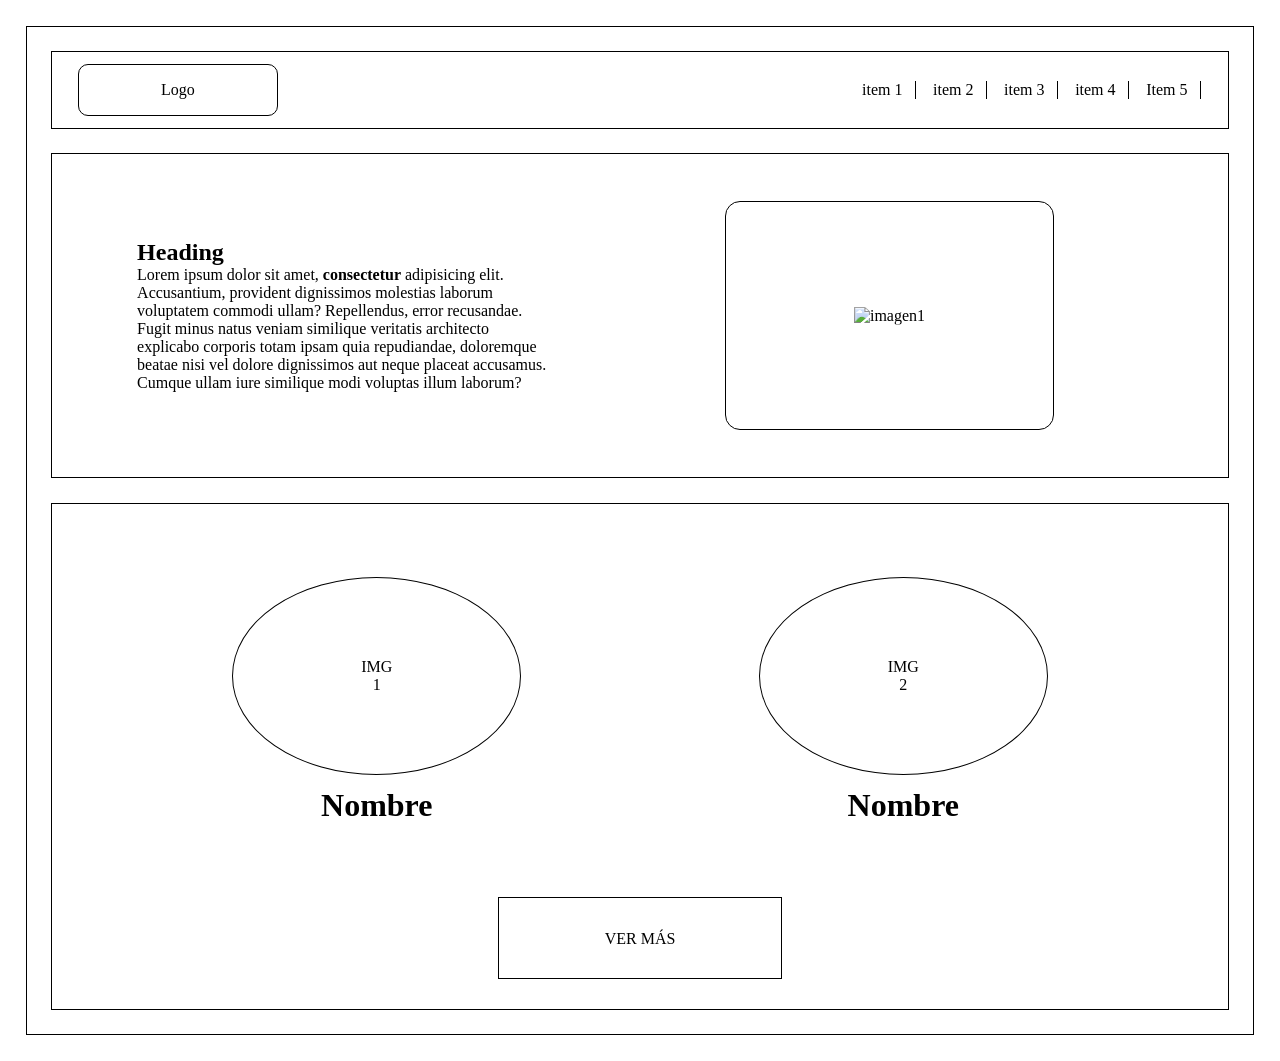
==== laura/DOM/index.html @ 36e0f169 "events" ====
<!DOCTYPE html>
<html lang="en">
<head>
    <meta charset="UTF-8">
    <meta name="viewport" content="width=device-width, initial-scale=1.0">
    <link rel="stylesheet" href="./style.css">
    <title>Manejo del DOM</title>
</head>
<body>
    <header class="header" id="header">
        <div class="headerContainer" id="headerContainer">
            <div class="logo">
                <p>Logo</p>
            </div>

            <div class="menu">
                <ul class="headerMenu" id="headerMenu">
                    <li>item 1</li>
                    <li>item 2</li>
                    <li>item 3</li>
                    <li>item 4</li>
                </ul>
            </div>
           
        </div>
    </header>

    <main class="main" id="main">
        <section class="heading" id="heading">
            <div class="containerLeft">
                <h1 class="mainTitle" id="mainTitle">
                    Heading
                </h1>
                <p class="headingParagraph" id="headingParagraph">
                    Lorem ipsum dolor sit amet, <span id = "strong">consectetur</span> adipisicing elit. Accusantium, provident dignissimos molestias laborum voluptatem commodi ullam? Repellendus, error recusandae. Fugit minus natus veniam similique veritatis architecto explicabo corporis totam ipsam quia repudiandae, doloremque beatae nisi vel dolore dignissimos aut neque placeat accusamus. Cumque ullam iure similique modi voluptas illum laborum?
                </p>
            </div>

            <div class="containerRight">
                <img src="https://hotbook.com.mx/wp-content/uploads/2019/04/hotbook-se-revela-la-primera-imagen-de-un-agujero-negro-portada.jpg" alt="imagen1" class="image1" id="image1">
            </div>
        </section>

        <section class="secondSection" id="secondSection">
            <div class="imageContainer" id="imageContainer">
                <div class="imageSecond" id="imageLeft">
                    <p class="image2" id="image2"> IMG 1</p>
                    <h3 class="h3" id="image2Name">Nombre</h3>
                </div>

                <div class="imageSecond" id="imageRight">
                    <p class="image2" id="image3"> IMG 2</p>
                    <h3 class="h3" id="image3Name">Nombre</h3>
                </div>
            </div>
            <span class="viewMore" id="viewMore">ver más</span>
        </section>
    </main>


    <script src="./index.js"></script>
</body>
</html>
---- laura/DOM/style.css ----
* {
  margin: 0;
  padding: 0; }

body {
  -webkit-box-sizing: border-box;
          box-sizing: border-box;
  border: 1px solid black;
  margin: 2%; }

.header {
  -webkit-box-sizing: border-box;
          box-sizing: border-box;
  height: 10%; }
  .header .headerContainer {
    display: -webkit-box;
    display: -ms-flexbox;
    display: flex;
    -webkit-box-orient: horizontal;
    -webkit-box-direction: normal;
        -ms-flex-direction: row;
            flex-direction: row;
    -webkit-box-pack: justify;
        -ms-flex-pack: justify;
            justify-content: space-between;
    -webkit-box-align: center;
        -ms-flex-align: center;
            align-items: center;
    border: 1px solid black;
    margin: 2%; }
    .header .headerContainer .logo {
      -webkit-box-sizing: border-box;
              box-sizing: border-box;
      border: 1px solid black;
      padding: 1em 7%;
      margin: 1% 2vw;
      -ms-flex-item-align: center;
          align-self: center;
      text-align: center;
      border-radius: 10px; }
    .header .headerContainer .menu .headerMenu {
      list-style: none;
      display: inline-block;
      font-size: 1rem;
      text-align: center; }
      .header .headerContainer .menu .headerMenu li {
        -webkit-box-sizing: border-box;
                box-sizing: border-box;
        display: inline-block;
        list-style: none;
        border-right: 1px solid black;
        padding: 0 1vw; }

.main .heading {
  display: -webkit-box;
  display: -ms-flexbox;
  display: flex;
  -webkit-box-orient: horizontal;
  -webkit-box-direction: normal;
      -ms-flex-direction: row;
          flex-direction: row;
  -webkit-box-sizing: border-box;
          box-sizing: border-box;
  height: 40%;
  border: 1px solid black;
  margin: 2%;
  -ms-flex-pack: distribute;
      justify-content: space-around;
  -webkit-box-align: center;
      -ms-flex-align: center;
          align-items: center; }
  .main .heading .containerLeft {
    -webkit-box-sizing: border-box;
            box-sizing: border-box;
    padding: 4%;
    width: 40vw;
    height: auto;
    border-radius: 20px;
    display: -webkit-box;
    display: -ms-flexbox;
    display: flex;
    -webkit-box-orient: vertical;
    -webkit-box-direction: normal;
        -ms-flex-direction: column;
            flex-direction: column; }
    .main .heading .containerLeft .headingParagraph {
      text-align: left; }
  .main .heading .containerRight {
    -webkit-box-sizing: border-box;
            box-sizing: border-box;
    padding: 4%;
    width: 40vw;
    height: auto;
    border-radius: 20px; }
    .main .heading .containerRight .image1 {
      -webkit-box-sizing: border-box;
              box-sizing: border-box;
      padding: 25% 10vw;
      border: 1px solid black;
      border-radius: 15px;
      text-align: center;
      -webkit-box-align: center;
          -ms-flex-align: center;
              align-items: center;
      width: 30vw;
      height: auto; }
.main .secondSection {
  display: block;
  -webkit-box-align: center;
      -ms-flex-align: center;
          align-items: center;
  -webkit-box-sizing: border-box;
          box-sizing: border-box;
  border: 1px solid black;
  margin: 2%;
  padding: 5%;
  text-align: center; }
  .main .secondSection .imageContainer {
    display: -webkit-box;
    display: -ms-flexbox;
    display: flex;
    -webkit-box-orient: horizontal;
    -webkit-box-direction: normal;
        -ms-flex-direction: row;
            flex-direction: row;
    -webkit-box-sizing: border-box;
            box-sizing: border-box;
    -ms-flex-pack: distribute;
        justify-content: space-around;
    -webkit-box-align: center;
        -ms-flex-align: center;
            align-items: center;
    padding-bottom: 10%; }
    .main .secondSection .imageContainer .imageSecond {
      display: -webkit-box;
      display: -ms-flexbox;
      display: flex;
      -webkit-box-orient: vertical;
      -webkit-box-direction: normal;
          -ms-flex-direction: column;
              flex-direction: column;
      -webkit-box-pack: center;
          -ms-flex-pack: center;
              justify-content: center;
      -webkit-box-align: center;
          -ms-flex-align: center;
              align-items: center; }
      .main .secondSection .imageContainer .imageSecond .image2 {
        -webkit-box-sizing: border-box;
                box-sizing: border-box;
        border: 1px solid black;
        border-radius: 50%;
        text-align: center;
        -webkit-box-align: center;
            -ms-flex-align: center;
                align-items: center;
        padding: 5em 10vw;
        margin: 4%; }
      .main .secondSection .imageContainer .imageSecond .h3 {
        font-size: 2em; }
  .main .secondSection .viewMore {
    -webkit-box-sizing: border-box;
            box-sizing: border-box;
    border: 1px solid black;
    width: 90vw;
    height: 0.9%;
    padding: 3% 10%;
    margin: 2em 5vw 1.5em 5vw;
    -ms-flex-item-align: center;
        align-self: center;
    text-align: center;
    text-transform: uppercase; }

/*# sourceMappingURL=style.css.map */
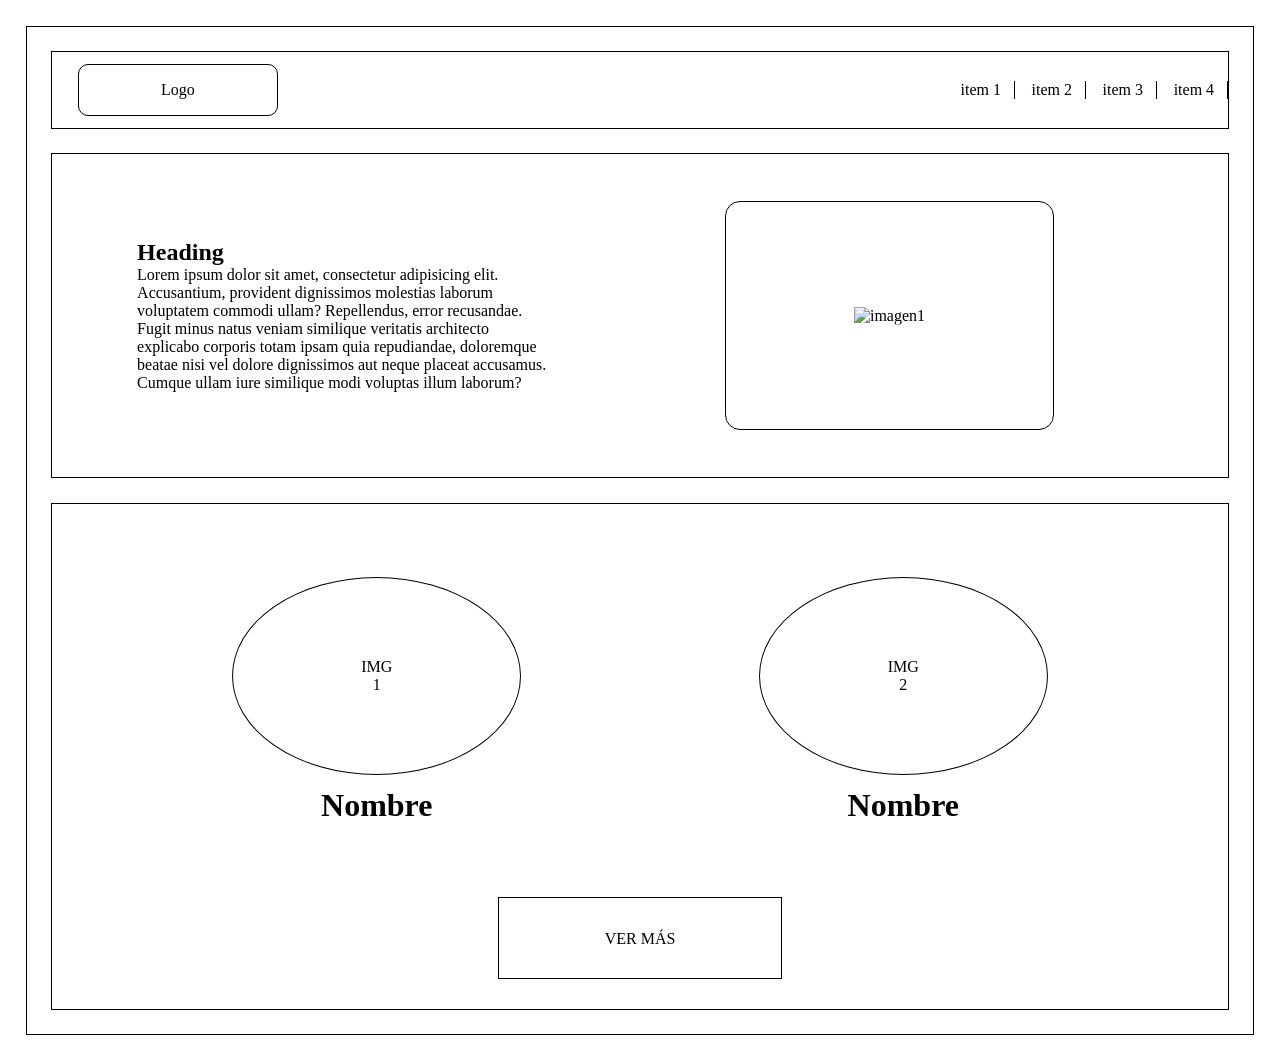
==== commit 9f133655: "ejercicio mouseover" ====
--- a/laura/DOM/index.html
+++ b/laura/DOM/index.html
@@ -9,7 +9,7 @@
 <body>
     <header class="header" id="header">
         <div class="headerContainer" id="headerContainer">
-            <div class="logo">
+            <div class="logo" id="logo">
                 <p>Logo</p>
             </div>
 
@@ -26,9 +26,9 @@
     </header>
 
     <main class="main" id="main">
-        <section class="heading" id="heading">
+        <section class="heading" id="heading"> 
             <div class="containerLeft">
-                <h1 class="mainTitle" id="mainTitle">
+                <h1 class="mainTitle" id="mainTitle"> <!---TITULO-->
                     Heading
                 </h1>
                 <p class="headingParagraph" id="headingParagraph">
